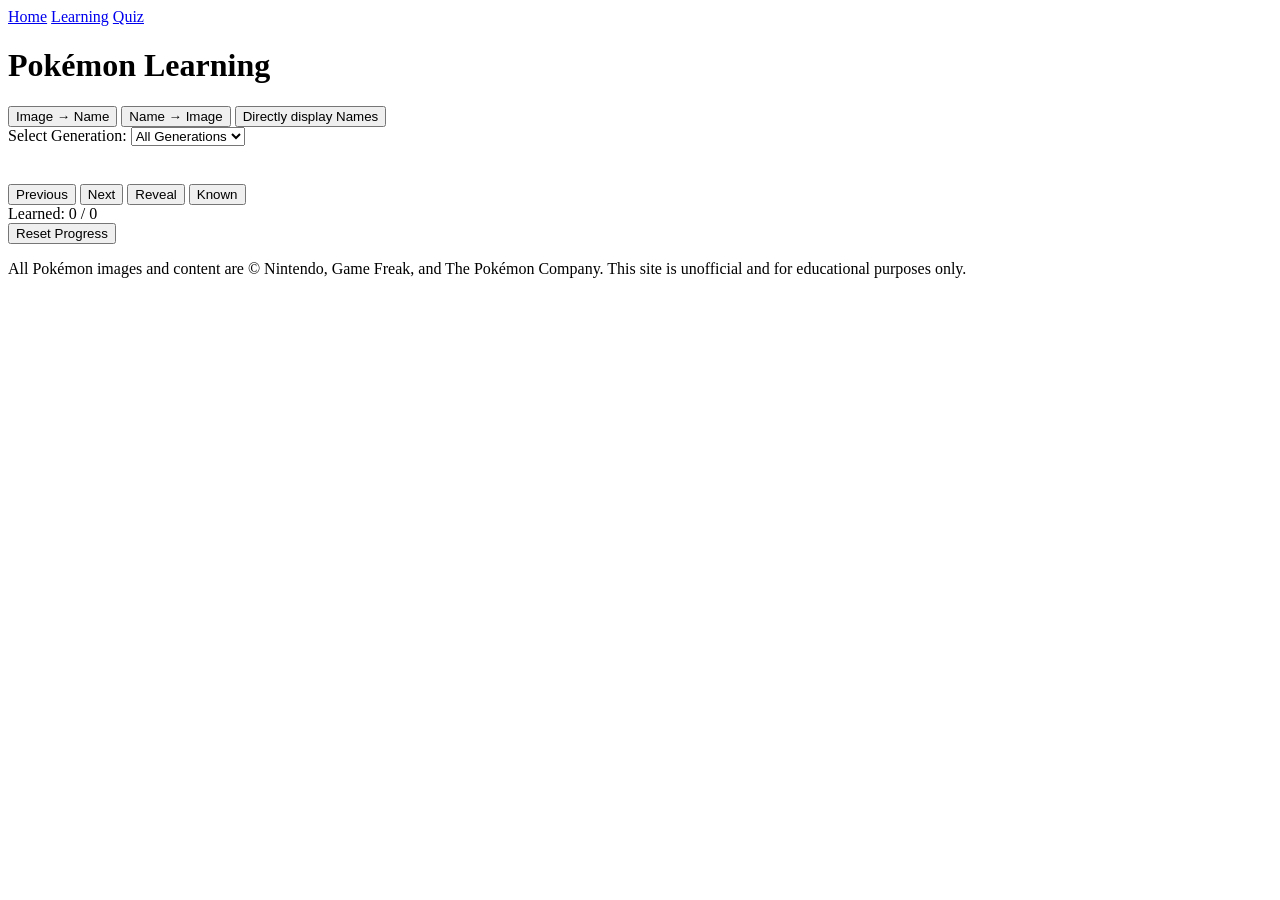
==== learning.html @ d0d85e7e "Add files via upload" ====
<!DOCTYPE html>
<html lang="en">
<head>
  <meta charset="UTF-8">
  <title>Pokémon Learning</title>
  <link rel="stylesheet" href="style.css">
  <!-- Google tag (gtag.js) -->
  <script async src="https://www.googletagmanager.com/gtag/js?id=G-GSV1LHYKRT"></script>
  <script>
    window.dataLayer = window.dataLayer || [];
    function gtag(){dataLayer.push(arguments);}
    gtag('js', new Date());

    gtag('config', 'G-GSV1LHYKRT');
  </script>
</head>

<body>

  <div id="sidebar">
    <a href="index.html">Home</a>
    <a href="learning.html">Learning</a>
    <a href="quiz.html">Quiz</a>
  </div>

  <div id="main">
    <h1>Pokémon Learning</h1>

    <!-- Mode Buttons -->
    <!-- Directly display Names -->
    <div id="mode-buttons">
      <button id="mode-image">Image → Name</button>
      <button id="mode-name">Name → Image</button>
      <button id="direct-names">Directly display Names</button>
    </div>

    <!-- Generation Selector -->
    <div id="gen-container">
      <label for="gen-select">Select Generation:</label>
      <select id="gen-select">
        <option value="all">All Generations</option>
        <option value="Gen 1">Gen 1</option>
        <option value="Gen 2">Gen 2</option>
        <option value="Gen 3">Gen 3</option>
        <option value="Gen 4">Gen 4</option>
        <option value="Gen 5">Gen 5</option>
        <option value="Gen 6">Gen 6</option>
        <option value="Gen 7">Gen 7</option>
        <option value="Gen 8">Gen 8</option>
        <option value="Gen 9">Gen 9</option>
      </select>
    </div>

    <!-- Learning Card -->
    <div id="learning-card">
      <h2 id="pokemon-name"></h2>
      <img id="pokemon-image" src="" alt="">
    </div>

    <!-- Control Buttons -->
    <div id="control-buttons">
      <button id="previous">Previous</button>
      <button id="next">Next</button>
      <button id="reveal">Reveal</button>
      <button id="known">Known</button>
    </div>

    <!-- Progress Tracker -->
    <div id="progress">
      Learned: <span id="learned-count">0</span> / <span id="total-count">0</span>
    </div>
    <div id="progress-bar-container">
      <div id="progress-bar"></div>
    </div>
    <!-- Reset Progress Button -->
    <div id="reset-progress-container">
      <button id="reset-progress">Reset Progress</button>
    </div>
    <footer>
  <p>All Pokémon images and content are © Nintendo, Game Freak, and The Pokémon Company. This site is unofficial and for educational purposes only.</p>
</footer>

  </div>

  <script src="learning.js"></script>
</body>
</html>
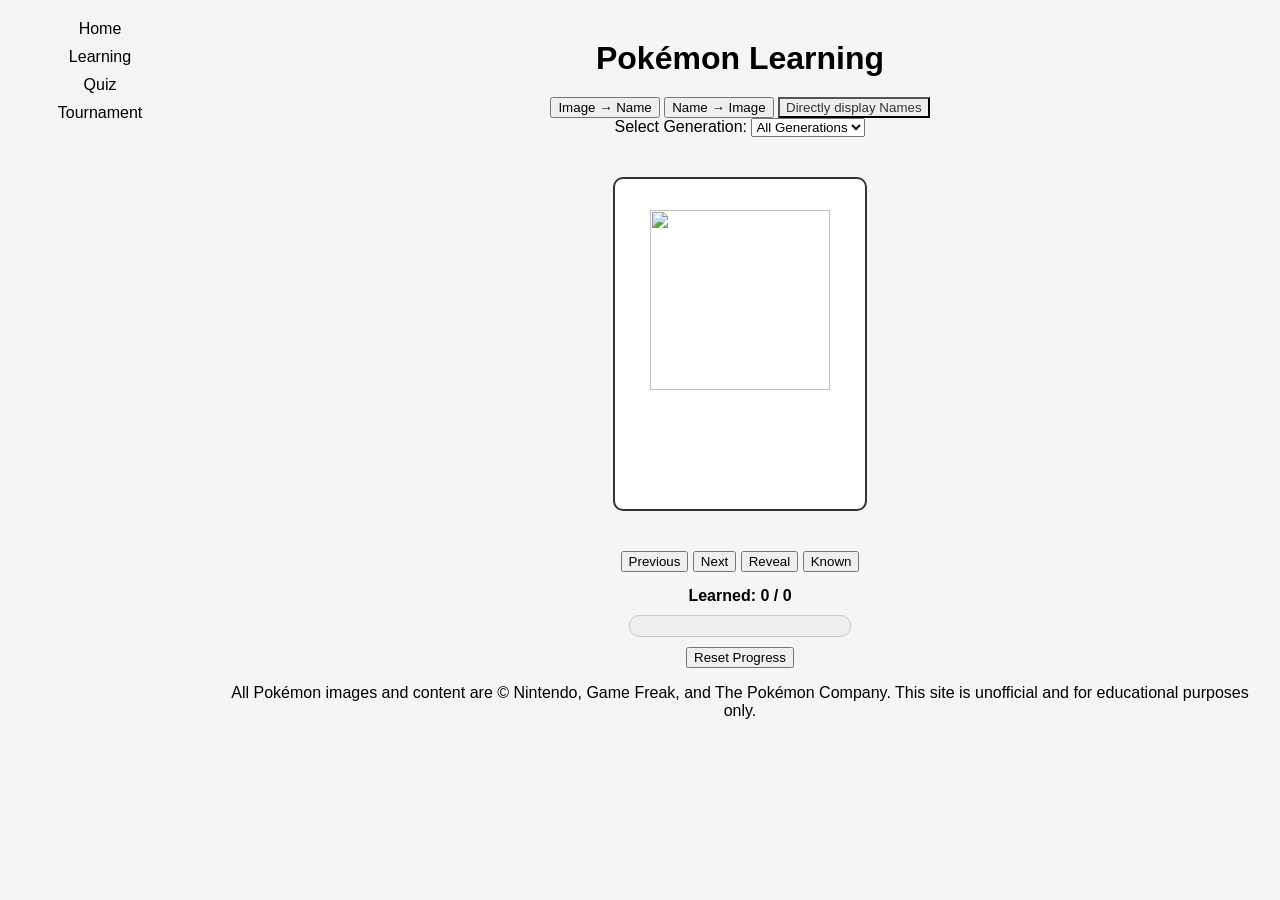
==== commit bf348d21: "Add files via upload" ====
--- a/learning.html
+++ b/learning.html
@@ -21,6 +21,8 @@
     <a href="index.html">Home</a>
     <a href="learning.html">Learning</a>
     <a href="quiz.html">Quiz</a>
+    <a href="tournament.html">Tournament</a>
+    <!-- <a href="about.html">About</a> -->
   </div>
 
   <div id="main">
--- a/style.css
+++ b/style.css
@@ -0,0 +1,241 @@
+body {
+  font-family: Arial, sans-serif;
+  text-align: center;
+  background: #f5f5f5;
+  margin: 0;
+  padding: 0;
+}
+
+h1 {
+  margin: 20px 0;
+}
+
+#search {
+  padding: 10px;
+  width: 250px;
+  margin-bottom: 20px;
+  border-radius: 5px;
+  border: 1px solid #ccc;
+}
+
+#cards-container {
+  display: flex;
+  flex-wrap: wrap;
+  justify-content: center;
+  gap: 20px;
+  padding: 20px;
+}
+
+/* Flip card effect */
+.card {
+  background: transparent;
+  width: 150px;
+  height: 200px;
+  perspective: 1000px;
+}
+
+.card-inner {
+  position: relative;
+  width: 100%;
+  height: 100%;
+  transition: transform 0.6s;
+  transform-style: preserve-3d;
+  cursor: pointer;
+}
+
+.card:hover .card-inner {
+  transform: rotateY(180deg);
+}
+
+.card-front, .card-back {
+  position: absolute;
+  width: 100%;
+  height: 100%;
+  border-radius: 10px;
+  backface-visibility: hidden;
+  box-shadow: 0 4px 6px rgba(0,0,0,0.1);
+}
+
+.card-front {
+  background: white;
+  display: flex;
+  flex-direction: column;
+  align-items: center;
+  justify-content: center;
+}
+
+.card-front img {
+  width: 100px;
+  height: 100px;
+}
+
+.card-back {
+  background: #ffcb05;
+  color: #3b4cca;
+  transform: rotateY(180deg);
+  display: flex;
+  flex-direction: column;
+  align-items: center;
+  justify-content: center;
+  padding: 10px;
+}
+
+body {
+  margin: 0;
+  display: flex;
+  font-family: Arial, sans-serif;
+}
+
+#sidebar {
+  width: 200px;
+  height: 100vh;
+  background: #f4f4f4;
+  padding: 20px;
+  box-sizing: border-box;
+}
+
+#sidebar a {
+  display: block;
+  margin-bottom: 10px;
+  text-decoration: none;
+  color: black;
+}
+
+#main {
+  flex: 1;
+  padding: 20px;
+}
+
+#learning-card {
+  width: 220px;
+  height: 300px;
+  margin: 40px auto;        /* centers the card horizontally */
+  text-align: center;       /* center content inside */
+  border: 2px solid #333;   /* simple border */
+  border-radius: 10px;      /* slightly rounded corners */
+  padding: 15px;
+  background: #fff;          /* white background */
+}
+
+#pokemon-image {
+  width: 180px;
+  height: 180px;
+  object-fit: contain;
+  margin: 0 auto;           /* centers the image */
+  display: block;
+}
+
+#pokemon-name {
+  font-size: 1.2em;
+  font-weight: bold;
+  margin-top: 10px;         /* small gap below image */
+}
+
+
+/* Container for the buttons */
+/*
+#main > div:first-of-type {
+  text-align: center;       
+  margin-top: 20px;
+  margin-bottom: 20px;
+  gap: 15px;                
+  display: flex;
+  justify-content: center;  
+  flex-wrap: wrap;        
+}
+
+/* Style the buttons */
+/*
+#mode-image,
+#mode-name {
+  padding: 10px 20px;
+  font-size: 1em;
+  font-weight: bold;
+  color: #fff;
+  background-color: #29ae48;  
+  border: 2px solid #2a75bb;  
+  border-radius: 8px;
+  cursor: pointer;
+  transition: all 0.3s ease;
+}
+
+/* Hover effect */
+/*
+#mode-image:hover,
+#mode-name:hover {
+  background-color: #f5b700;  
+  transform: translateY(-2px); 
+}
+
+/* Active button feedback */
+/*
+#mode-image:active,
+#mode-name:active {
+  transform: translateY(0);
+  background-color: #ffc000;
+}
+*/
+#progress {
+  text-align: center;      /* center the text */
+  margin: 15px auto 0;     /* space above, auto horizontal margin */
+  font-weight: bold;
+  font-size: 1em;
+  width: 100%;             /* full width of container */
+}
+
+/* If using a progress bar */
+#progress-bar-container {
+  width: 220px;
+  height: 20px;
+  background-color: #eee;
+  border: 1px solid #ccc;
+  border-radius: 10px;
+  margin: 10px auto;       /* centers horizontally */
+  overflow: hidden;
+}
+
+#progress-bar {
+  height: 100%;
+  width: 0%;
+  background-color: #ffcb05;
+  transition: width 0.3s ease;
+}
+
+/* Normal button style */
+#direct-names {
+  background-color: #eee;
+  color: #333;
+  cursor: pointer;        /* ensures pointer on hover */
+}
+
+/* Highlight when selected */
+#direct-names.selected {
+  background-color: #4CAF50; /* Green highlight */
+  color: white;
+  border-color: #4CAF50;
+}
+
+
+#timer {
+  font-size: 24px;
+  margin: 20px;
+}
+
+#leaderboard {
+  margin-top: 20px;
+  font-size: 18px;
+}
+
+#answers button {
+  background-color: #f0f0f0; /* Default color */
+  border: 1px solid #ccc;
+  padding: 10px;
+  margin: 5px;
+  transition: all 0.2s; /* Makes the color change smooth */
+}
+#answers button.selected {
+  background-color: #4CAF50; /* Green background when selected */
+  color: white;
+  border-color: #2e7d32;
+  transform: scale(1.05); /* Slightly bigger to show it's active */
+}
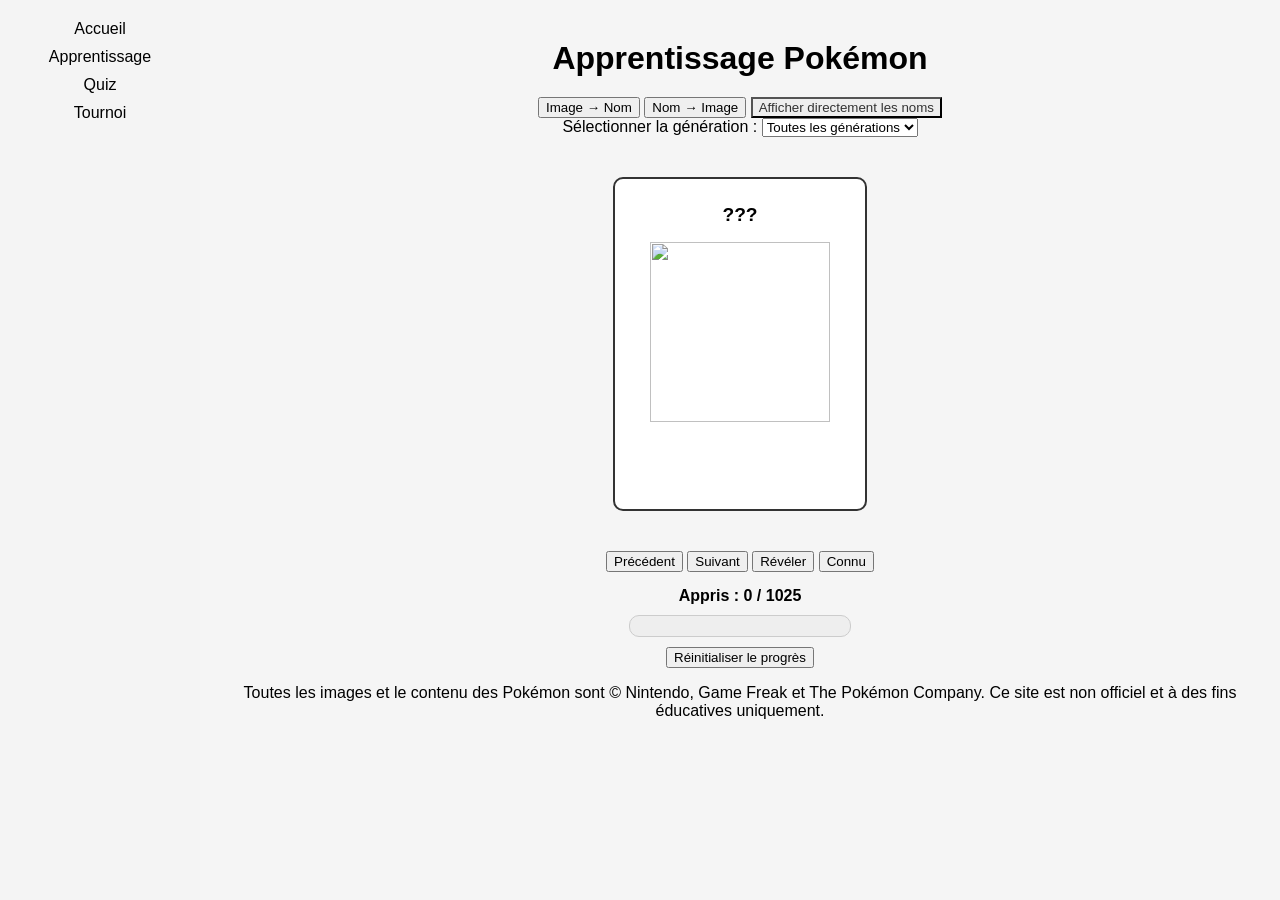
==== commit 94399bc7: "Add files via upload" ====
--- a/learning.html
+++ b/learning.html
@@ -18,29 +18,29 @@
 <body>
 
   <div id="sidebar">
-    <a href="index.html">Home</a>
-    <a href="learning.html">Learning</a>
+    <a href="index.html">Accueil</a>
+    <a href="learning.html">Apprentissage</a>
     <a href="quiz.html">Quiz</a>
-    <a href="tournament.html">Tournament</a>
-    <!-- <a href="about.html">About</a> -->
+    <a href="tournament.html">Tournoi</a>
+    <!-- <a href="about.html">À propos</a> -->
   </div>
 
   <div id="main">
-    <h1>Pokémon Learning</h1>
+    <h1>Apprentissage Pokémon</h1>
 
     <!-- Mode Buttons -->
     <!-- Directly display Names -->
     <div id="mode-buttons">
-      <button id="mode-image">Image → Name</button>
-      <button id="mode-name">Name → Image</button>
-      <button id="direct-names">Directly display Names</button>
+      <button id="mode-image">Image → Nom</button>
+      <button id="mode-name">Nom → Image</button>
+      <button id="direct-names">Afficher directement les noms</button>
     </div>
 
     <!-- Generation Selector -->
     <div id="gen-container">
-      <label for="gen-select">Select Generation:</label>
+      <label for="gen-select">Sélectionner la génération :</label>
       <select id="gen-select">
-        <option value="all">All Generations</option>
+        <option value="all">Toutes les générations</option>
         <option value="Gen 1">Gen 1</option>
         <option value="Gen 2">Gen 2</option>
         <option value="Gen 3">Gen 3</option>
@@ -61,25 +61,25 @@
 
     <!-- Control Buttons -->
     <div id="control-buttons">
-      <button id="previous">Previous</button>
-      <button id="next">Next</button>
-      <button id="reveal">Reveal</button>
-      <button id="known">Known</button>
+      <button id="previous">Précédent</button>
+      <button id="next">Suivant</button>
+      <button id="reveal">Révéler</button>
+      <button id="known">Connu</button>
     </div>
 
     <!-- Progress Tracker -->
     <div id="progress">
-      Learned: <span id="learned-count">0</span> / <span id="total-count">0</span>
+      Appris : <span id="learned-count">0</span> / <span id="total-count">0</span>
     </div>
     <div id="progress-bar-container">
       <div id="progress-bar"></div>
     </div>
     <!-- Reset Progress Button -->
     <div id="reset-progress-container">
-      <button id="reset-progress">Reset Progress</button>
+      <button id="reset-progress">Réinitialiser le progrès</button>
     </div>
     <footer>
-  <p>All Pokémon images and content are © Nintendo, Game Freak, and The Pokémon Company. This site is unofficial and for educational purposes only.</p>
+  <p>Toutes les images et le contenu des Pokémon sont © Nintendo, Game Freak et The Pokémon Company. Ce site est non officiel et à des fins éducatives uniquement.</p>
 </footer>
 
   </div>
